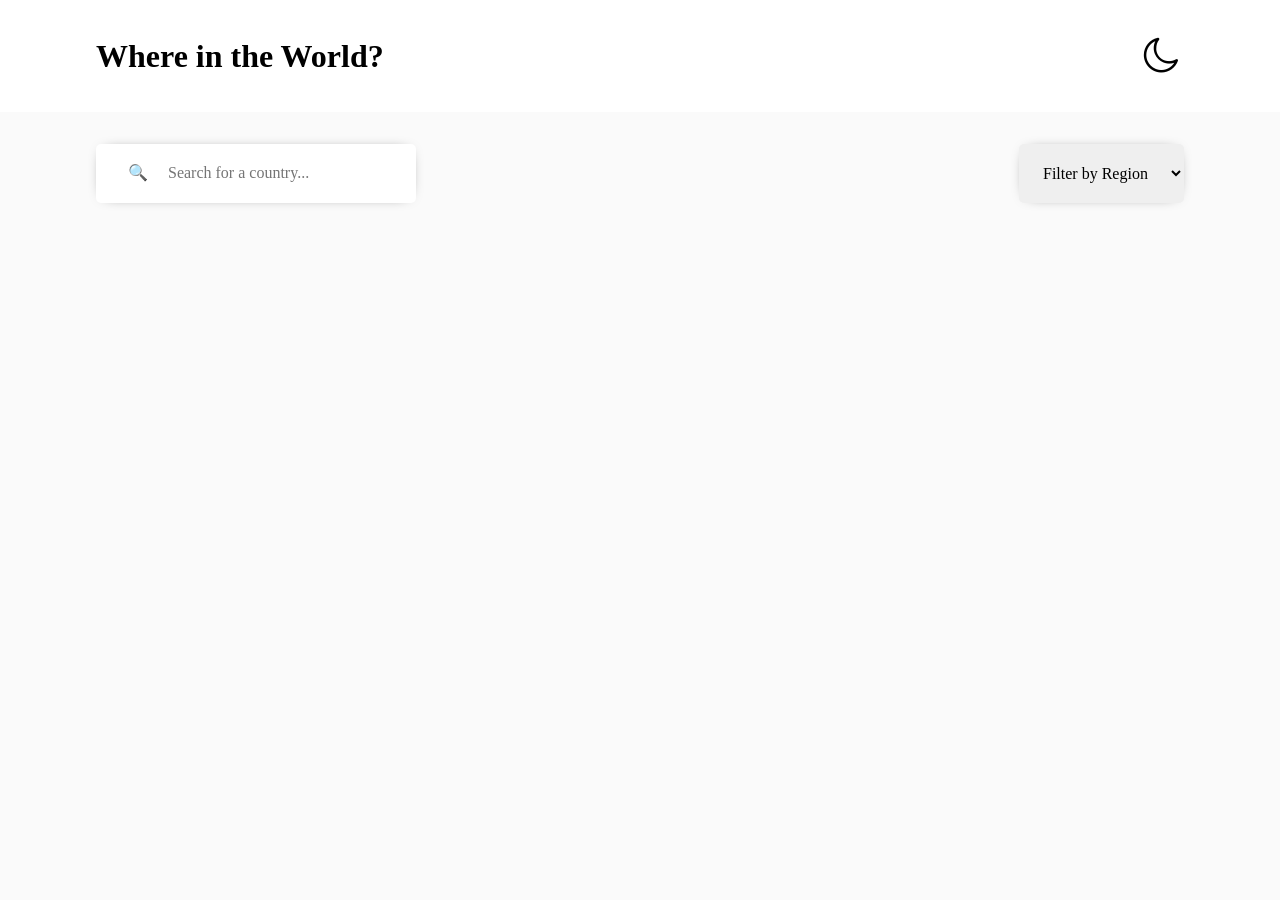
==== task2_7/index.html @ 491e1fb6 "Add functions to handle text input to show countries" ====
<!DOCTYPE html>
<html lang="en">
  <head>
    <meta charset="UTF-8" />
    <meta http-equiv="X-UA-Compatible" content="IE=edge" />
    <meta name="viewport" content="width=device-width, initial-scale=1.0" />
    <link rel="stylesheet" href="./styles/normalize.css" />
    <link rel="stylesheet" href="./styles/style.css" />
    <script src="./scripts/script.js" defer></script>
    <title>List Page of Countries</title>
    <header>
      <span class="header__heading">Where in the World?</span>
      <button class="button" title="Light/Dark Theme Toggle"></button>
    </header>
    <main>
      <section class="forms-wrapper">
        <form id="text-input" action="">
          <label for="searchInput"></label>
          <input
            class="text-input"
            type="text"
            name="searchByName"
            placeholder="🔍     Search for a country..."
          />
        </form>
        <form action="">
          <label for="searchByRegion"></label>
          <select class="select-input" name="searchByRegion">
            <option disabled hidden selected>Filter by Region</option>
            <option value="Africa">Africa</option>
            <option value="America">America</option>
            <option value="Asia">Asia</option>
            <option value="Europe">Europe</option>
            <option value="Oceania">Oceania</option>
          </select>
        </form>
      </section>
      <article class="cards-wrapper"></article>
    </main>
  </head>
  <body></body>
</html>
---- task2_7/styles/style.css ----
body {
  background-color: #fafafa;
}

header {
  padding: 2rem 6rem;
  display: flex;
  justify-content: space-between;
  align-items: center;
  background-color: #fff;
}

.header__heading {
  font-size: 2rem;
  font-weight: bold;
}

.button {
  all: unset;
  cursor: pointer;
  background-image: url(../images/theme-toggle-icon.png);
  height: 3rem;
  width: 3rem;
}

.button:hover {
  opacity: 0.5;
}

main {
  padding: 2rem 6rem;
}

.forms-wrapper {
  display: flex;
  justify-content: space-between;
  align-items: center;
  margin-bottom: 2rem;
}

.text-input {
  padding: 1.25rem 2rem;
  width: 100%;
  box-shadow: 0px 0px 15px -10px #000;
  border-style: none;
  border-radius: 5px;
}

.select-input {
  padding: 1.25rem 1.25rem;
  width: 100%;
  box-shadow: 0px 0px 15px -10px #000;
  border-style: none;
  border-radius: 5px;
}

.cards-wrapper {
  display: flex;
  flex-wrap: wrap;
  justify-content: space-between;
  column-gap: 2rem;
  row-gap: 4rem;
}

.card {
  display: flex;
  flex-direction: column;
  justify-content: space-between;
  border-radius: 5px;
  box-shadow: 5px 5px 15px -10px #000;
}

.card__image {
  width: 320px;
  height: 213px;
  border-top-left-radius: 5px;
  border-top-right-radius: 5px;
}

.card__heading {
  margin: 2.5rem 1.5rem 1.5rem 1.5rem;
  font-size: 1.5rem;
  font-weight: bold;
}

.card__description-wrapper {
  display: flex;
  flex-direction: column;
  line-height: 0;
  margin: 0 1.5rem 1.5rem 1.5rem;
}

.card__description {
  font-weight: bold;
}

.card__description-data {
  font-weight: normal;
}

@media (max-width: 878px) {
  .cards-wrapper {
    justify-content: center;
  }
  .forms-wrapper {
    flex-direction: column;
    row-gap: 2rem;
  }
}
@media (max-width: 560px) {
  header {
    flex-direction: column;
    row-gap: 2rem;
  }
}
@media (max-width: 494px) {
  .header__heading {
    text-align: center;
  }
}/*# sourceMappingURL=style.css.map */
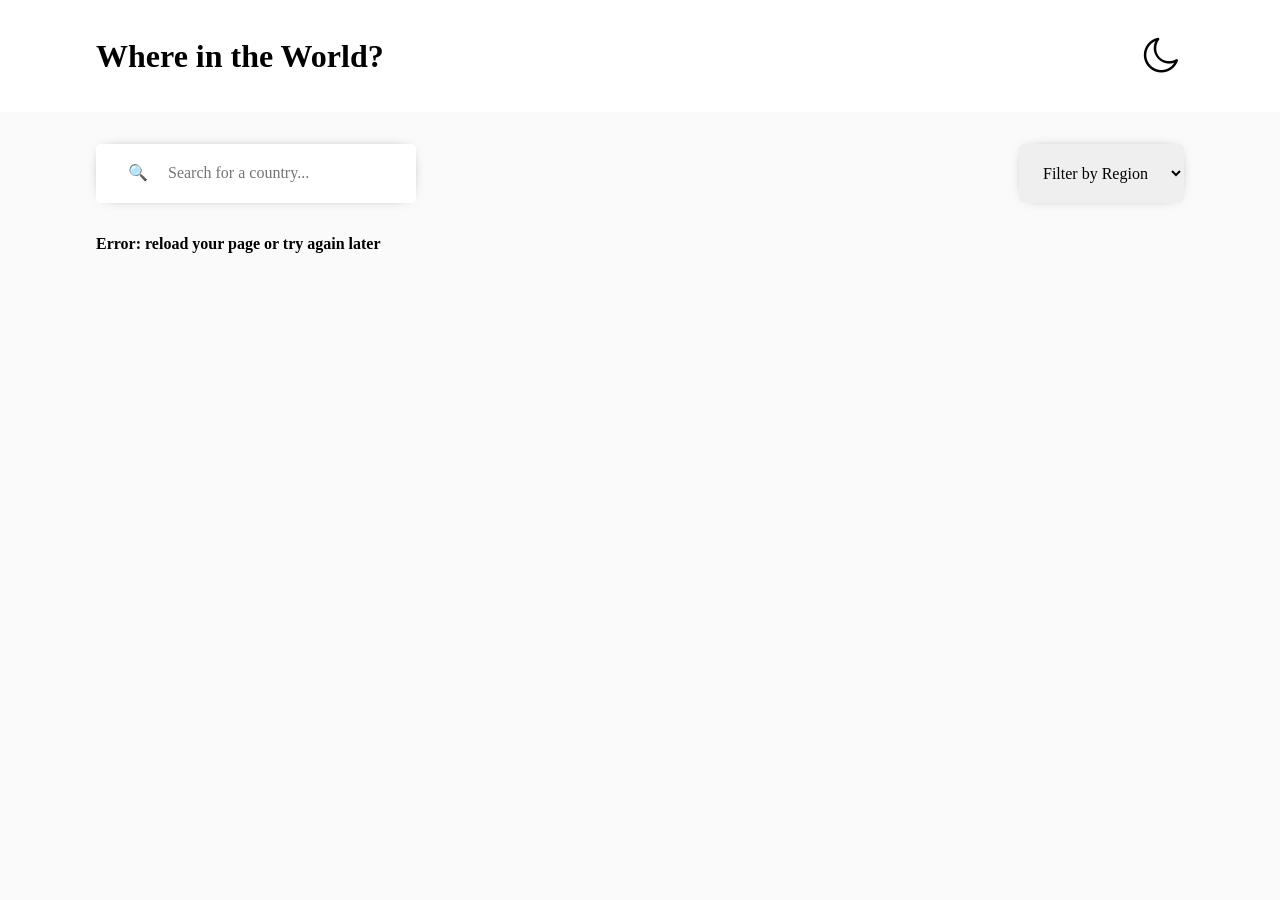
==== commit a93d3138: "Refactor HTML code" ====
--- a/task2_7/index.html
+++ b/task2_7/index.html
@@ -6,16 +6,17 @@
     <meta name="viewport" content="width=device-width, initial-scale=1.0" />
     <link rel="stylesheet" href="./styles/normalize.css" />
     <link rel="stylesheet" href="./styles/style.css" />
-    <script src="./scripts/script.js" defer></script>
+    <script src="./scripts/main.js" type="module"></script>
     <title>List Page of Countries</title>
-    <header>
+  </head>
+  <body class="body-wrapper">
+    <header class="header-wrapper">
       <span class="header__heading">Where in the World?</span>
       <button class="button" title="Light/Dark Theme Toggle"></button>
     </header>
     <main>
       <section class="forms-wrapper">
-        <form id="text-input" action="">
-          <label for="searchInput"></label>
+        <form id="text-form">
           <input
             class="text-input"
             type="text"
@@ -23,8 +24,7 @@
             placeholder="🔍     Search for a country..."
           />
         </form>
-        <form action="">
-          <label for="searchByRegion"></label>
+        <form id="select-form">
           <select class="select-input" name="searchByRegion">
             <option disabled hidden selected>Filter by Region</option>
             <option value="Africa">Africa</option>
@@ -37,6 +37,5 @@
       </section>
       <article class="cards-wrapper"></article>
     </main>
-  </head>
-  <body></body>
+  </body>
 </html>
--- a/task2_7/styles/style.css
+++ b/task2_7/styles/style.css
@@ -1,13 +1,22 @@
-body {
+.body-wrapper {
   background-color: #fafafa;
 }
 
-header {
+.body-wrapper--dark {
+  background-color: #1f2d36;
+  color: #fff;
+}
+
+.header-wrapper {
   padding: 2rem 6rem;
   display: flex;
   justify-content: space-between;
   align-items: center;
   background-color: #fff;
+}
+
+.header-wrapper--dark {
+  background-color: #2b3742;
 }
 
 .header__heading {
@@ -18,9 +27,13 @@
 .button {
   all: unset;
   cursor: pointer;
-  background-image: url(../images/theme-toggle-icon.png);
+  background-image: url(../images/theme-toggle-icon-black.png);
   height: 3rem;
   width: 3rem;
+}
+
+.button--dark {
+  background-image: url(../images/theme-toggle-icon-white.png);
 }
 
 .button:hover {
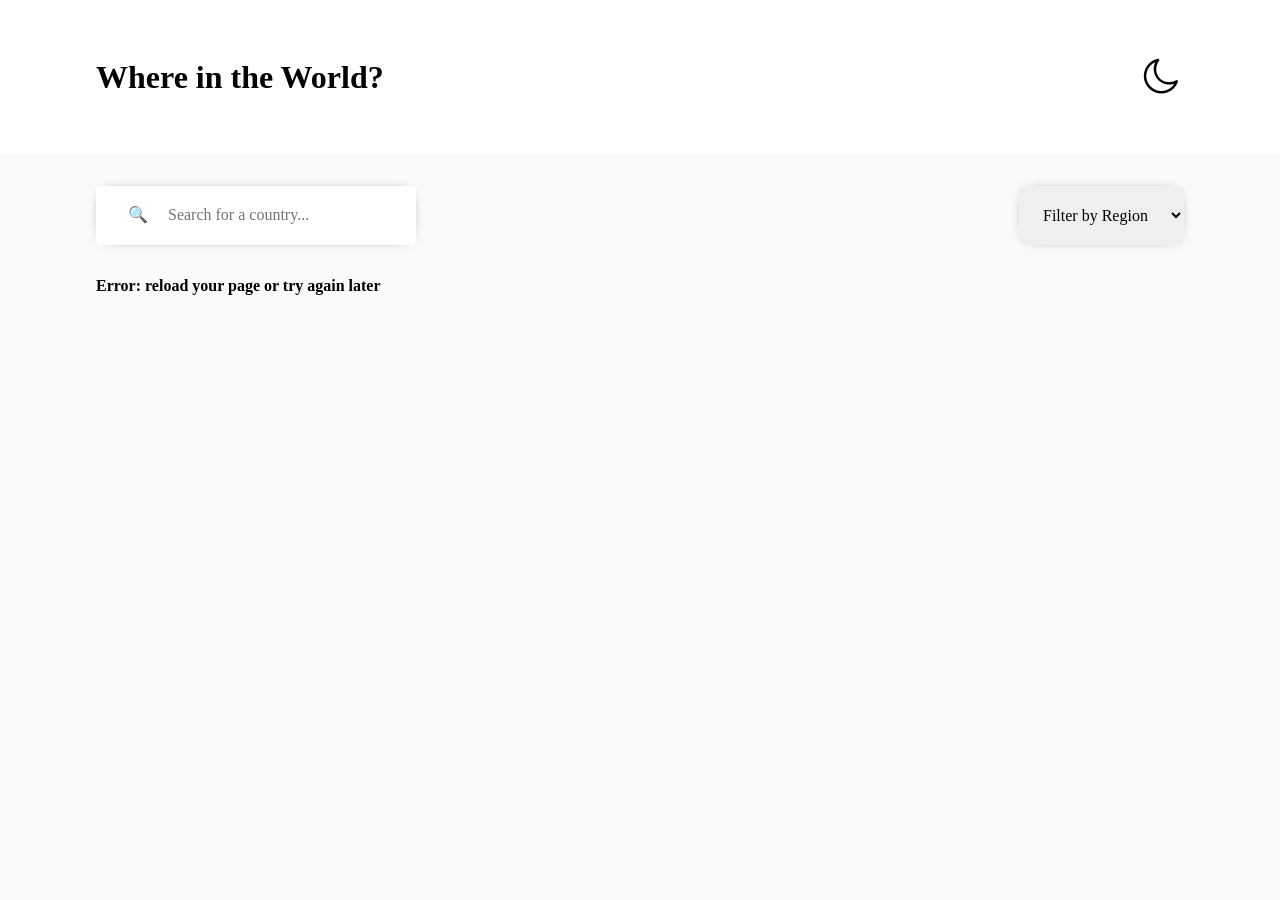
==== commit 56b15946: "Change header heading element from span to h2" ====
--- a/task2_7/index.html
+++ b/task2_7/index.html
@@ -6,12 +6,13 @@
     <meta name="viewport" content="width=device-width, initial-scale=1.0" />
     <link rel="stylesheet" href="./styles/normalize.css" />
     <link rel="stylesheet" href="./styles/style.css" />
+    <link rel="shortcut icon" href="./images/favicon.ico" type="image/x-icon" />
     <script src="./scripts/main.js" type="module"></script>
     <title>List Page of Countries</title>
   </head>
   <body class="body-wrapper">
     <header class="header-wrapper">
-      <span class="header__heading">Where in the World?</span>
+      <h2 class="header__heading">Where in the World?</h2>
       <button class="button" title="Light/Dark Theme Toggle"></button>
     </header>
     <main>
--- a/task2_7/styles/style.css
+++ b/task2_7/styles/style.css
@@ -60,7 +60,7 @@
 }
 
 .select-input {
-  padding: 1.25rem 1.25rem;
+  padding: 1.25rem;
   width: 100%;
   box-shadow: 0px 0px 15px -10px #000;
   border-style: none;
@@ -76,6 +76,8 @@
 }
 
 .card {
+  width: 320px;
+  height: 424px;
   display: flex;
   flex-direction: column;
   justify-content: space-between;
@@ -121,7 +123,7 @@
   }
 }
 @media (max-width: 560px) {
-  header {
+  .header-wrapper {
     flex-direction: column;
     row-gap: 2rem;
   }
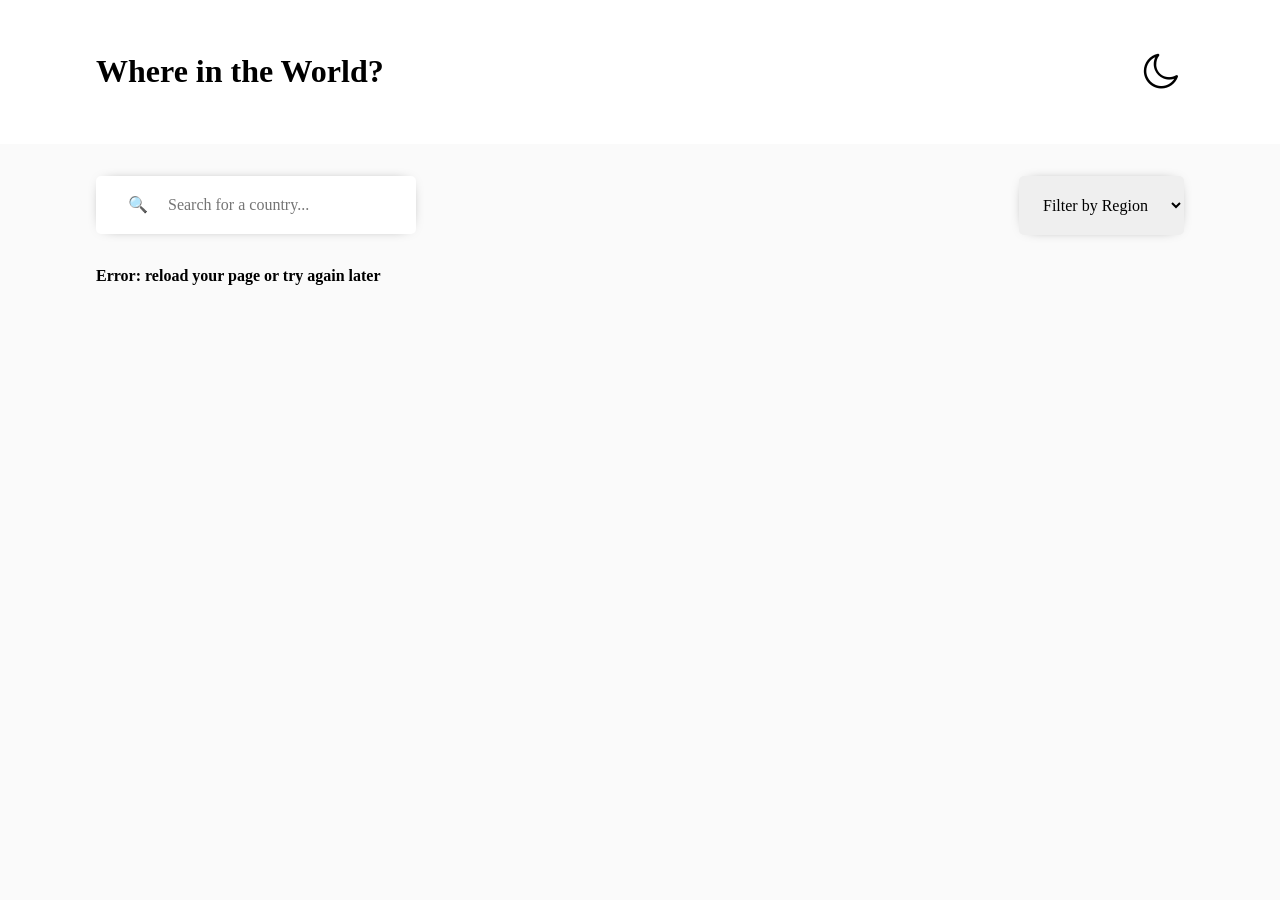
==== commit a15b5e84: "Change p to h elements for semantic purposes" ====
--- a/task2_7/index.html
+++ b/task2_7/index.html
@@ -12,7 +12,7 @@
   </head>
   <body class="body-wrapper">
     <header class="header-wrapper">
-      <h2 class="header__heading">Where in the World?</h2>
+      <h1 class="header__heading">Where in the World?</h1>
       <button class="button" title="Light/Dark Theme Toggle"></button>
     </header>
     <main>
--- a/task2_7/styles/style.css
+++ b/task2_7/styles/style.css
@@ -77,10 +77,10 @@
 
 .card {
   width: 320px;
-  height: 424px;
   display: flex;
   flex-direction: column;
   justify-content: space-between;
+  align-items: stretch;
   border-radius: 5px;
   box-shadow: 5px 5px 15px -10px #000;
 }
